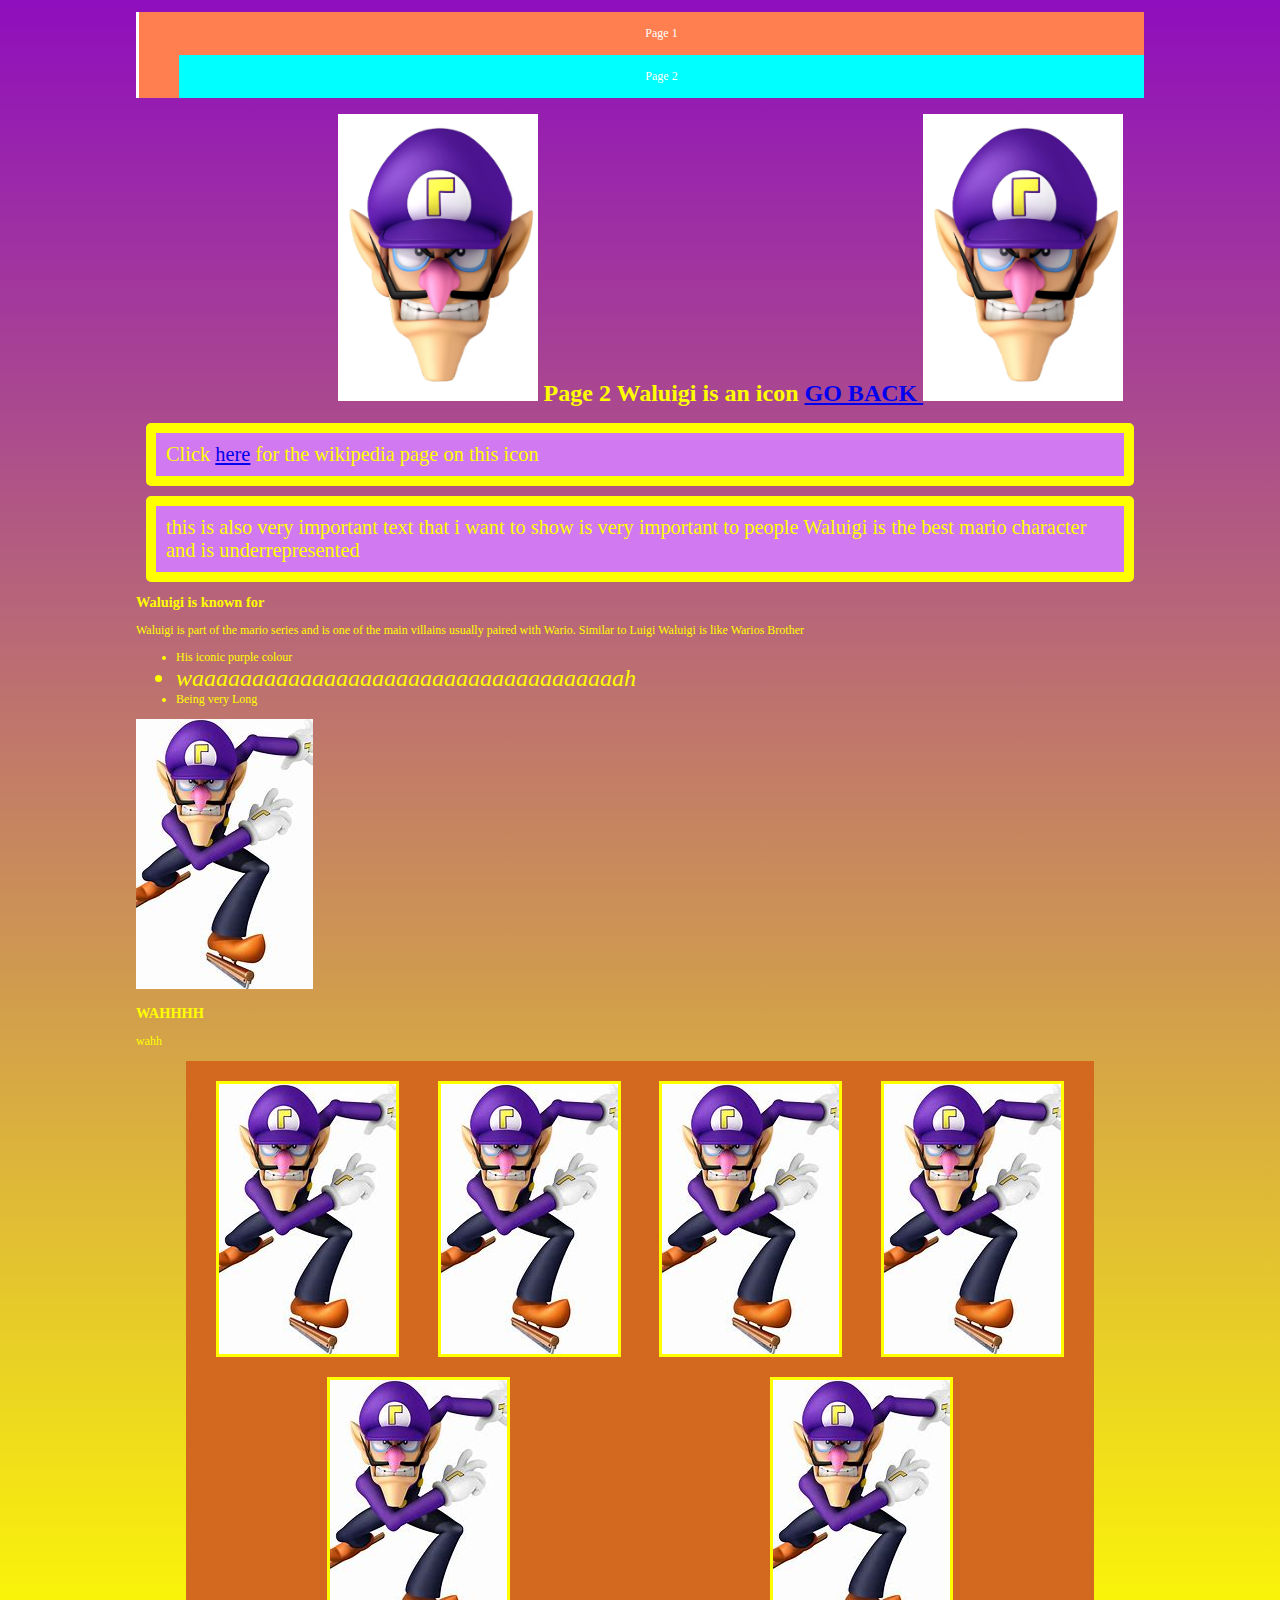
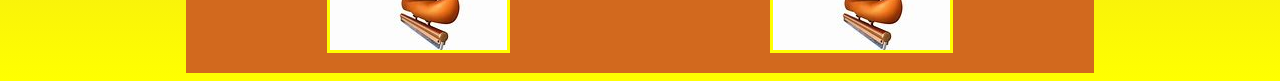
==== index2.html @ 54cad287 "Add files via upload" ====
<!DOCTYPE html>
<html>    

    <head> 

<link rel="icon" href="waluigi title img.JPEG">

    <title>PAGE 2</title> 
    <!--link to css file to change something for all sheets linked with this-->
    <link rel="stylesheet" href="style.css">
    <!--CSS Section-->   
    <!--select a parameter eg P or H1 with {} and add changes within therre-->
    <!--CLASSES -->
<!--HTMLCOLOURCODE WEBSITE FOR COLOURS-->

    </head>
    <body>
        <ul id = "menu"> <!--menu-->
            <li> <a href="index.html"> Page 1</a> </li>
            <li class = "active"><a href="index2.html">  Page 2</a></li>
        </ul>

        <h1>  <img src="waluigi title img.JPEG" width="200px">
    Page 2 Waluigi is an icon    <a href= "Index.html"> GO BACK </a>
        <img src="waluigi title img.JPEG" width="200px"></h1>
        <!--class is used for CSS to create class for certain lines that want to be changedO-->
        <p class = "important">  Click <a href="https://www.mariowiki.com/Waluigi" target="_blank"> here</a> for the wikipedia page on this icon</p>
        <p class = "important"> this is also very important text that i want to show is very important to people Waluigi is the best mario character and is underrepresented</p>
        <div class="yellow">
        <h2>Waluigi is known for</h2>
        <p>Waluigi is part of the mario series and is one of the main villains usually paired  with Wario. Similar to Luigi Waluigi is like Warios Brother</p>

            <ul><!--Unordered list -->
                
                <li> His iconic purple colour <!--list to store content-->    </li>
                <li id = "standOut"> waaaaaaaaaaaaaaaaaaaaaaaaaaaaaaaaaaaah</li>
                <li>Being very Long</li>
              
            </ul> 
            <ol></ol> <!--Ordered list-->
     
       

</div>
        <p> 
            <a href= "https://www.mariowiki.com/Waluigi" target= "_blank">  <img src="Waluigi img1.jfif" alt="cute doggo pic with clickable link">  </a> 
       
        </p>
        
        <h2> WAHHHH</h2>
        <p> wahh</p>
<div class="flex-container">  
 
    <img class="image" src="Waluigi img1.jfif">
    <img class="image" src="Waluigi img1.jfif">
    <img class="image" src="Waluigi img1.jfif">
    <img class="image" src="Waluigi img1.jfif">
    <img class="image" src="Waluigi img1.jfif">
    <img class="image" src="Waluigi img1.jfif">
  
</div>
    </body>
</html>
---- style.css ----
body{
        font-family:"Comic Sans MS";
        background: linear-gradient(rgb(143,14,189),yellow) ;
      color: yellow;/*  */
        font-size: 12px;
        padding-left: 10%;
        padding-right: 10%;
    
    }


    h1 {
      padding-left: 20%;
      padding-right: 20px;
       font-size: 2em;
    }
    h2{
        font-size: 1.2em;
    }


   
    li a {
        display: block;
        color: white;
        text-align: center;
        padding: 14px;
        text-decoration: none;
        
    }
    li a:hover{
        background-color: blueviolet;

    }

    .important{
        color: yellow;
        background-color: rgb(208, 121, 240);
        border-style:solid;
        border-width: 10px;
    border-radius: 5px;
    padding: 10px;
    font-size: 1.7em;
        margin: 10px;
    
    
    }
    .lightPurp{
        background-color: rgb(208, 121, 240);
        color:#000000;
        padding: 20px;
        padding-top: 5px;
    }
    .active{
        background-color: aqua;
        color: #000000;
    }
.container{
    background-color:rgb(208, 121, 240) ;
    padding: 20px;
    padding-top: 5px;
    overflow: auto;
    }
.flex-container
{
background-color: chocolate;
display: flex;
flex-direction: row;
flex-wrap: wrap;
margin-left: 5%;
margin-right: 5%;
padding: 10px;
justify-content: space-around;
}
.image{
    padding: 2  px;
    border-style: solid;
margin: 10px;
    background-color: w;
}
    #standOut{
        font-size: 2em;
        font-style: italic;
        
    }
    #menu
    {
     
        list-style-type: none;
        border-left: solid;
        border-color: white;
    background-color: coral;
    overflow: hidden;
 
    }
    #imageRight{
        float: right;

border-style: solid;
padding: 10px;
margin-left: 20px;

    }
    #imageLeft{
        float: Left;
padding: 10px;
margin-right: 20px;
border-style: solid;
    }
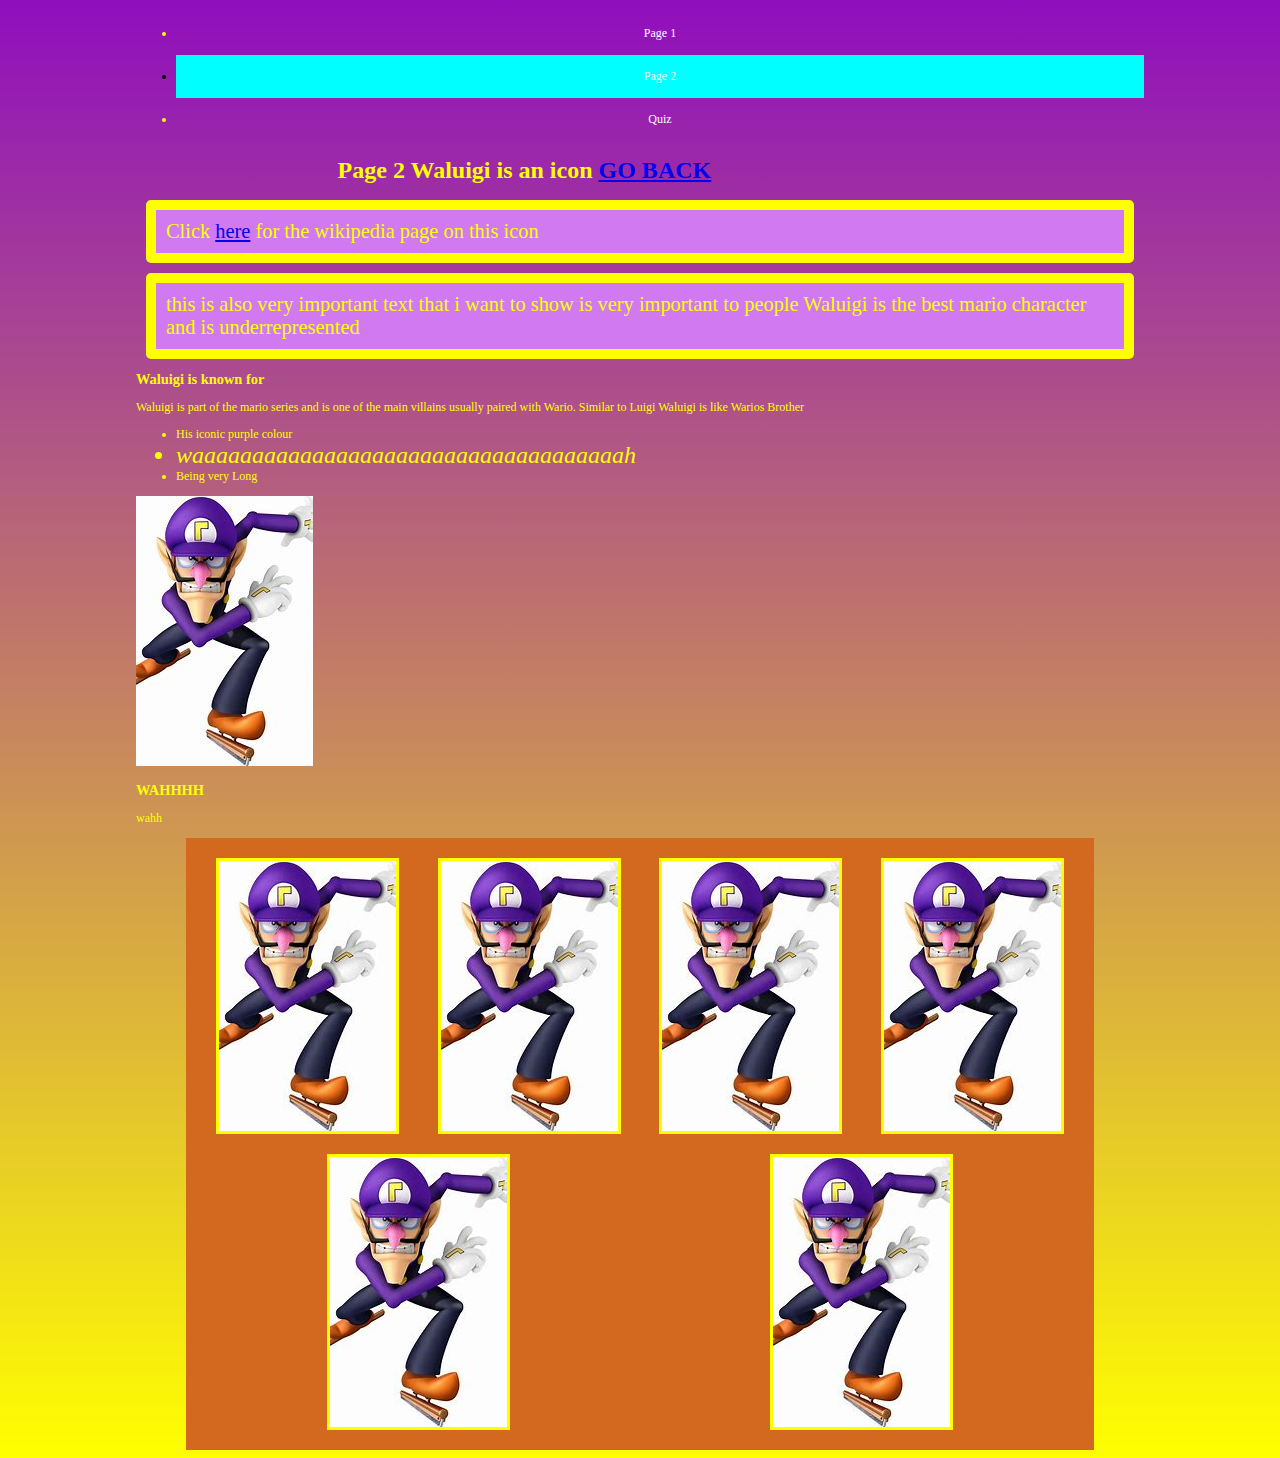
==== commit 1fea3aa0: "Update index2.html" ====
--- a/index2.html
+++ b/index2.html
@@ -15,14 +15,15 @@
 
     </head>
     <body>
-        <ul id = "menu"> <!--menu-->
-            <li> <a href="index.html"> Page 1</a> </li>
-            <li class = "active"><a href="index2.html">  Page 2</a></li>
+        <ul id = "listmenu"> <!--menu-->
+            <li class = "menu"><a href="index.html"> Page 1</a> </li>
+            <li class = "active menu"><a href="index2.html">  Page 2</a></li>
+            <li class = "menu"><a href="quiz.html"> Quiz</a></li>
         </ul>
 
-        <h1>  <img src="waluigi title img.JPEG" width="200px">
+        <h1>  
     Page 2 Waluigi is an icon    <a href= "Index.html"> GO BACK </a>
-        <img src="waluigi title img.JPEG" width="200px"></h1>
+        </h1>
         <!--class is used for CSS to create class for certain lines that want to be changedO-->
         <p class = "important">  Click <a href="https://www.mariowiki.com/Waluigi" target="_blank"> here</a> for the wikipedia page on this icon</p>
         <p class = "important"> this is also very important text that i want to show is very important to people Waluigi is the best mario character and is underrepresented</p>
